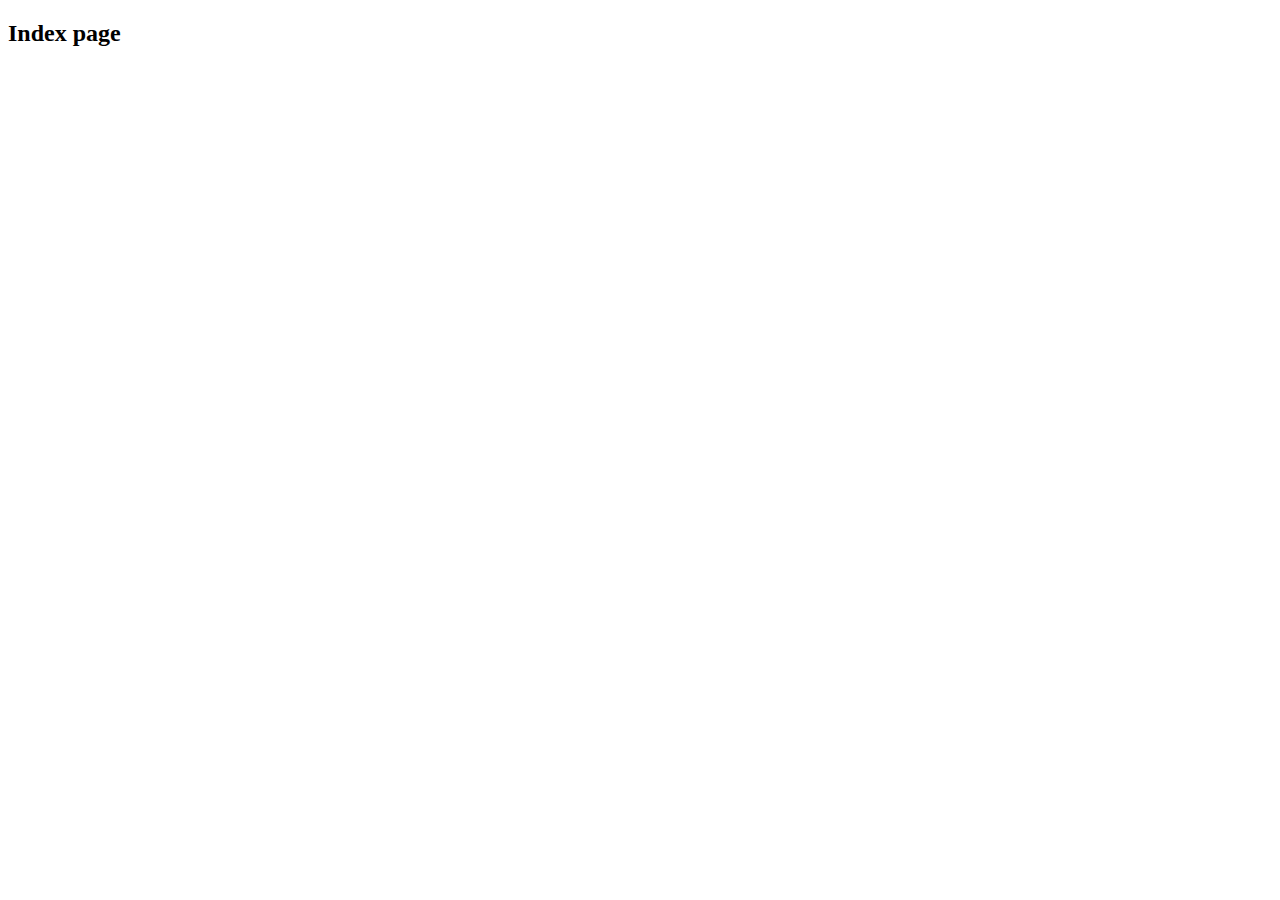
==== src/main/resources/static/templates/index.html @ d9e361e8 "First commit fast deploy needed" ====
<!DOCTYPE html>
<html xmlns="http://www.w3.org/1999/xhtml" xmlns:th="http://www.thymeleaf.org" xmlns:layout="http://www.ultraq.net.nz/thymeleaf/layout" th:with="lang=${#locale.language}" th:lang="${lang}">
<head>
<div th:include="default :: header"></div>
</head>
<body>
<navbar th:replace="default :: bar"></navbar>

<h2>Index page</h2>

<footer th:replace="default :: footer"></footer>
</body>
</html>
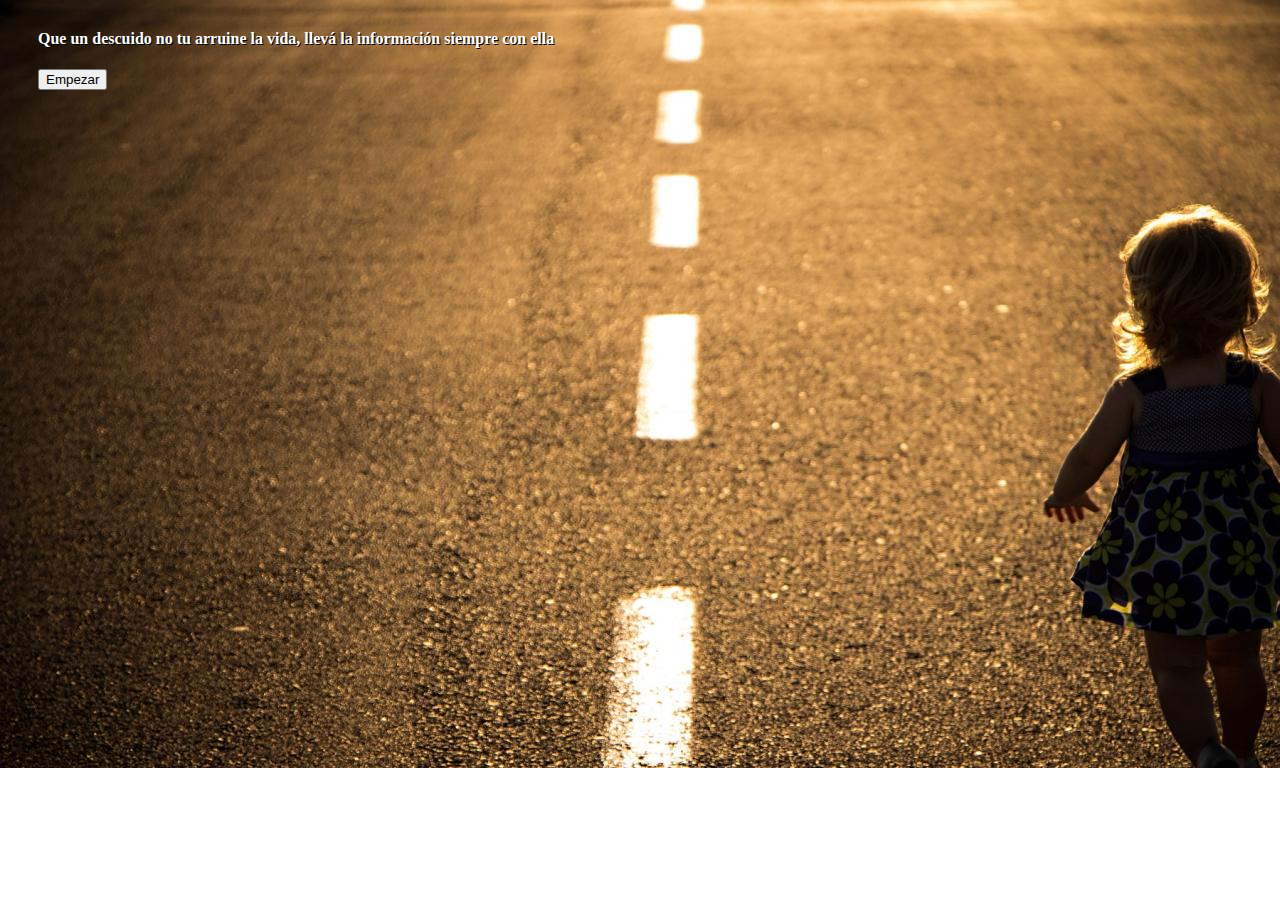
==== commit 5321baf2: "index image" ====
--- a/src/main/resources/static/templates/index.html
+++ b/src/main/resources/static/templates/index.html
@@ -2,12 +2,17 @@
 <html xmlns="http://www.w3.org/1999/xhtml" xmlns:th="http://www.thymeleaf.org" xmlns:layout="http://www.ultraq.net.nz/thymeleaf/layout" th:with="lang=${#locale.language}" th:lang="${lang}">
 <head>
 <div th:include="default :: header"></div>
+<link rel="stylesheet" type="text/css" href="../css/index.css"/>
 </head>
 <body>
 <navbar th:replace="default :: bar"></navbar>
+<div style="width: 100%">
+<div style="text-shadow: 1px 1px black; color:white; margin:30px;"><h4 style="font-weight:bold">Que un descuido no tu arruine la vida, llevá la información siempre con ella</h4>
+<button type="button" class="btn btn-lg btn-outline-white waves-effect">Empezar</button></div>
 
-<h2>Index page</h2>
+<div style="display: flex; flex-direction: row; flex-wrap: nowrap; justify-content: space-around; align-items: center; align-content: center;"></div>
 
+</div>
 <footer th:replace="default :: footer"></footer>
 </body>
 </html>--- a/src/main/resources/static/css/index.css
+++ b/src/main/resources/static/css/index.css
@@ -0,0 +1,4 @@
+body{
+	background-image: url('../img/background-road1366x768.jpg');
+	background-repeat: no-repeat;
+}